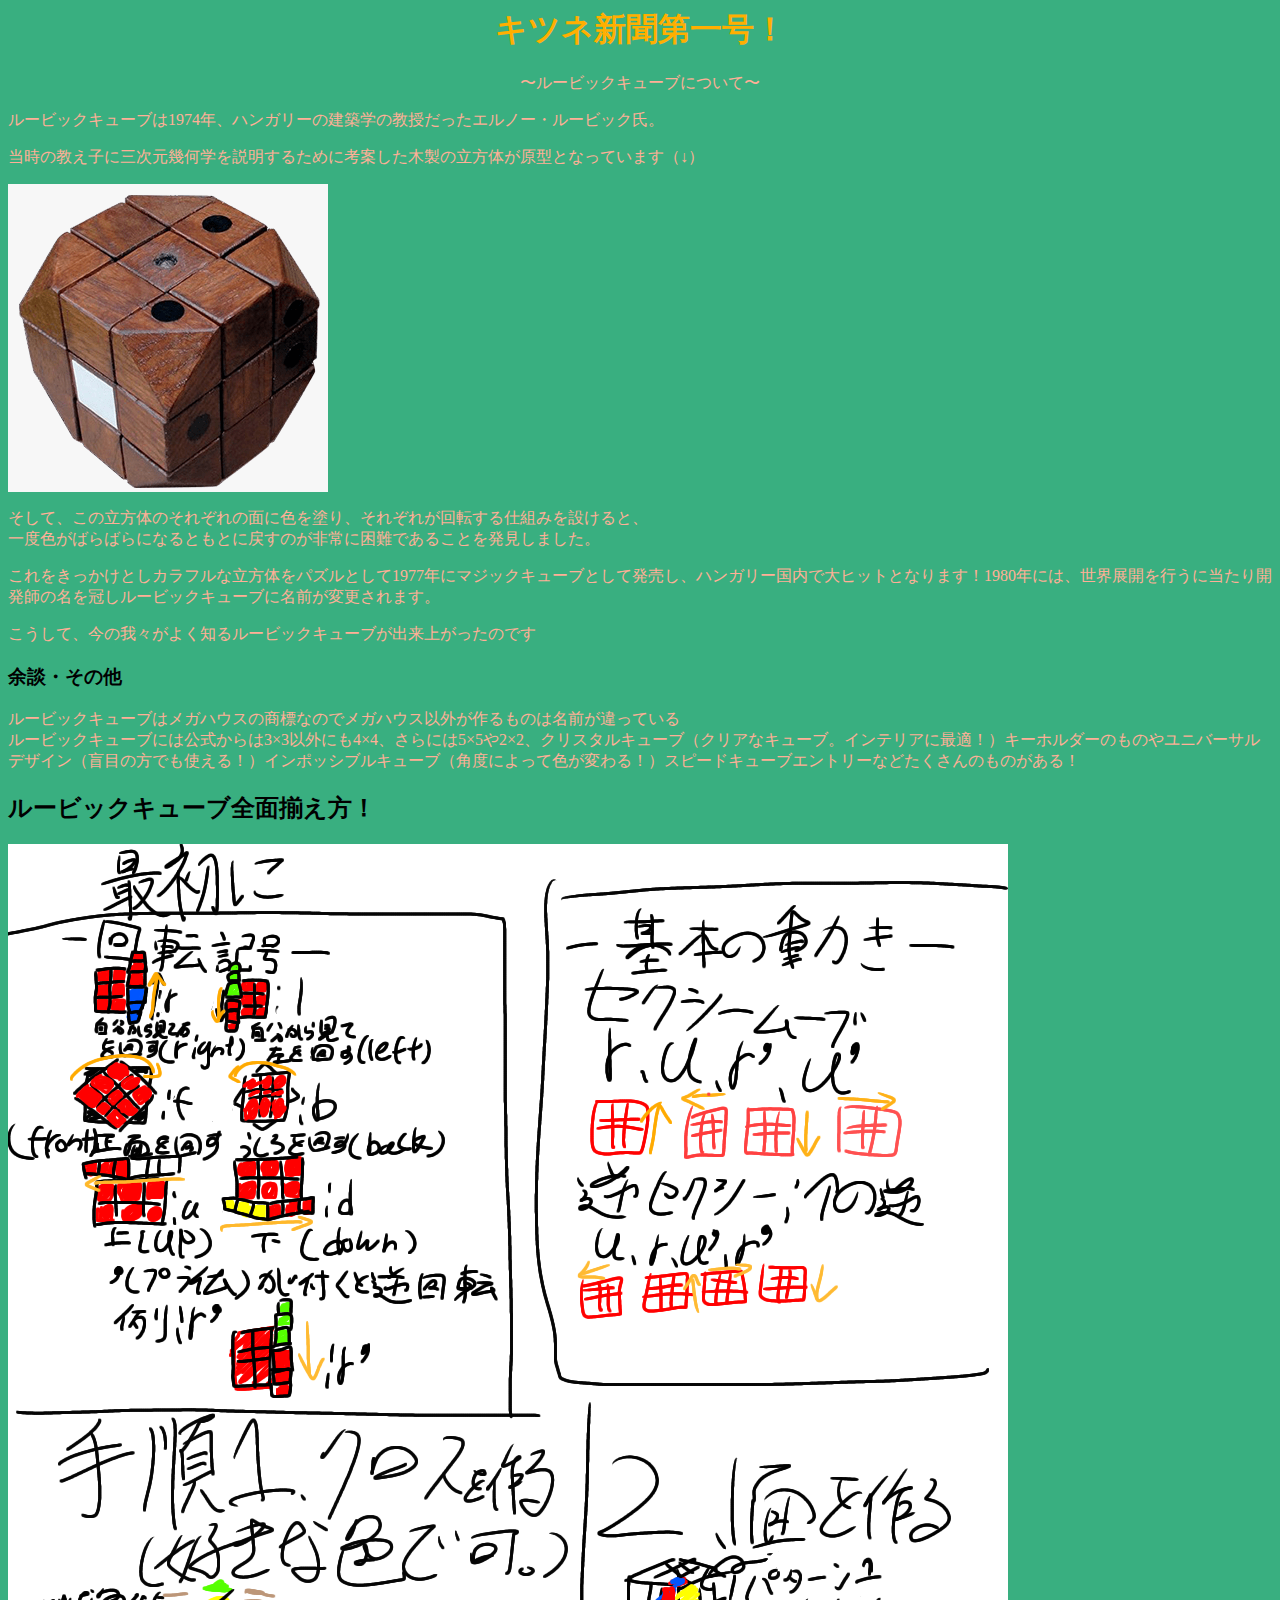
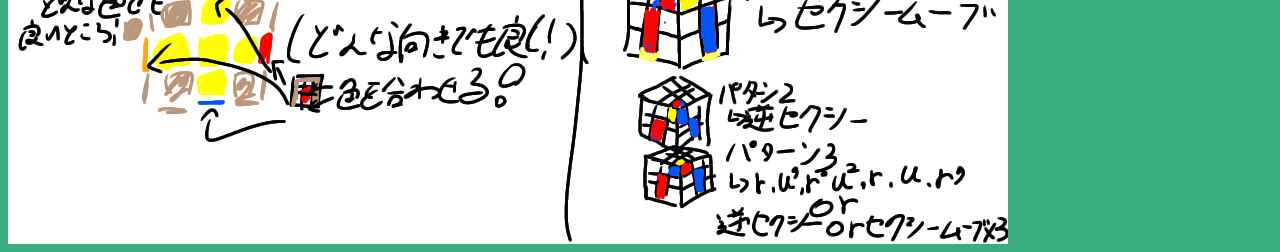
==== daiitigou.html @ 01ced879 "Update daiitigou.html" ====
<DOCSTYPE html>
  <html>
    <head>
      <link rel="stylesheet" href="css.css">
    </head>
    <body>
      <h1>キツネ新聞第一号！</h1>
      <p>〜ルービックキューブについて〜</p>
      <p class=main>ルービックキューブは1974年、ハンガリーの建築学の教授だったエルノー・ルービック氏。</p>
      <p class=main>当時の教え子に三次元幾何学を説明するために考案した木製の立方体が原型となっています（↓）</p>
      <img src="Screenshot 2023-12-01 20.06.54.png" alt="木製のキューブ（https://www.megahouse.co.jp/rubikcube/history/より引用）"/>
      <p class=main>そして、この立方体のそれぞれの面に色を塗り、それぞれが回転する仕組みを設けると、<br>一度色がばらばらになるともとに戻すのが非常に困難であることを発見しました。</p>
      <p class=main>これをきっかけとしカラフルな立方体をパズルとして1977年にマジックキューブとして発売し、ハンガリー国内で大ヒットとなります！1980年には、世界展開を行うに当たり開発師の名を冠しルービックキューブに名前が変更されます。</p>
      <p class=main>こうして、今の我々がよく知るルービックキューブが出来上がったのです</p>
      <h3>余談・その他</h3>
      <p class=main>ルービックキューブはメガハウスの商標なのでメガハウス以外が作るものは名前が違っている<br>ルービックキューブには公式からは3×3以外にも4×4、さらには5×5や2×2、クリスタルキューブ（クリアなキューブ。インテリアに最適！）キーホルダーのものやユニバーサルデザイン（盲目の方でも使える！）インポッシブルキューブ（角度によって色が変わる！）スピードキューブエントリーなどたくさんのものがある！</p>
      <h2>ルービックキューブ全面揃え方！</h2>
      <img src="無題3_20231202193657.png" alt="手順2まで"/>
      </body>
  </html>
---- css.css ----
h1{text-align:center;
   color:FFAF00;
  }
p{text-align:center;
  color:FFAF97;
 }
ul{text-align:center;
  }
body{
 background-color:39AF80;
}
p.main{text-align:left;
      }
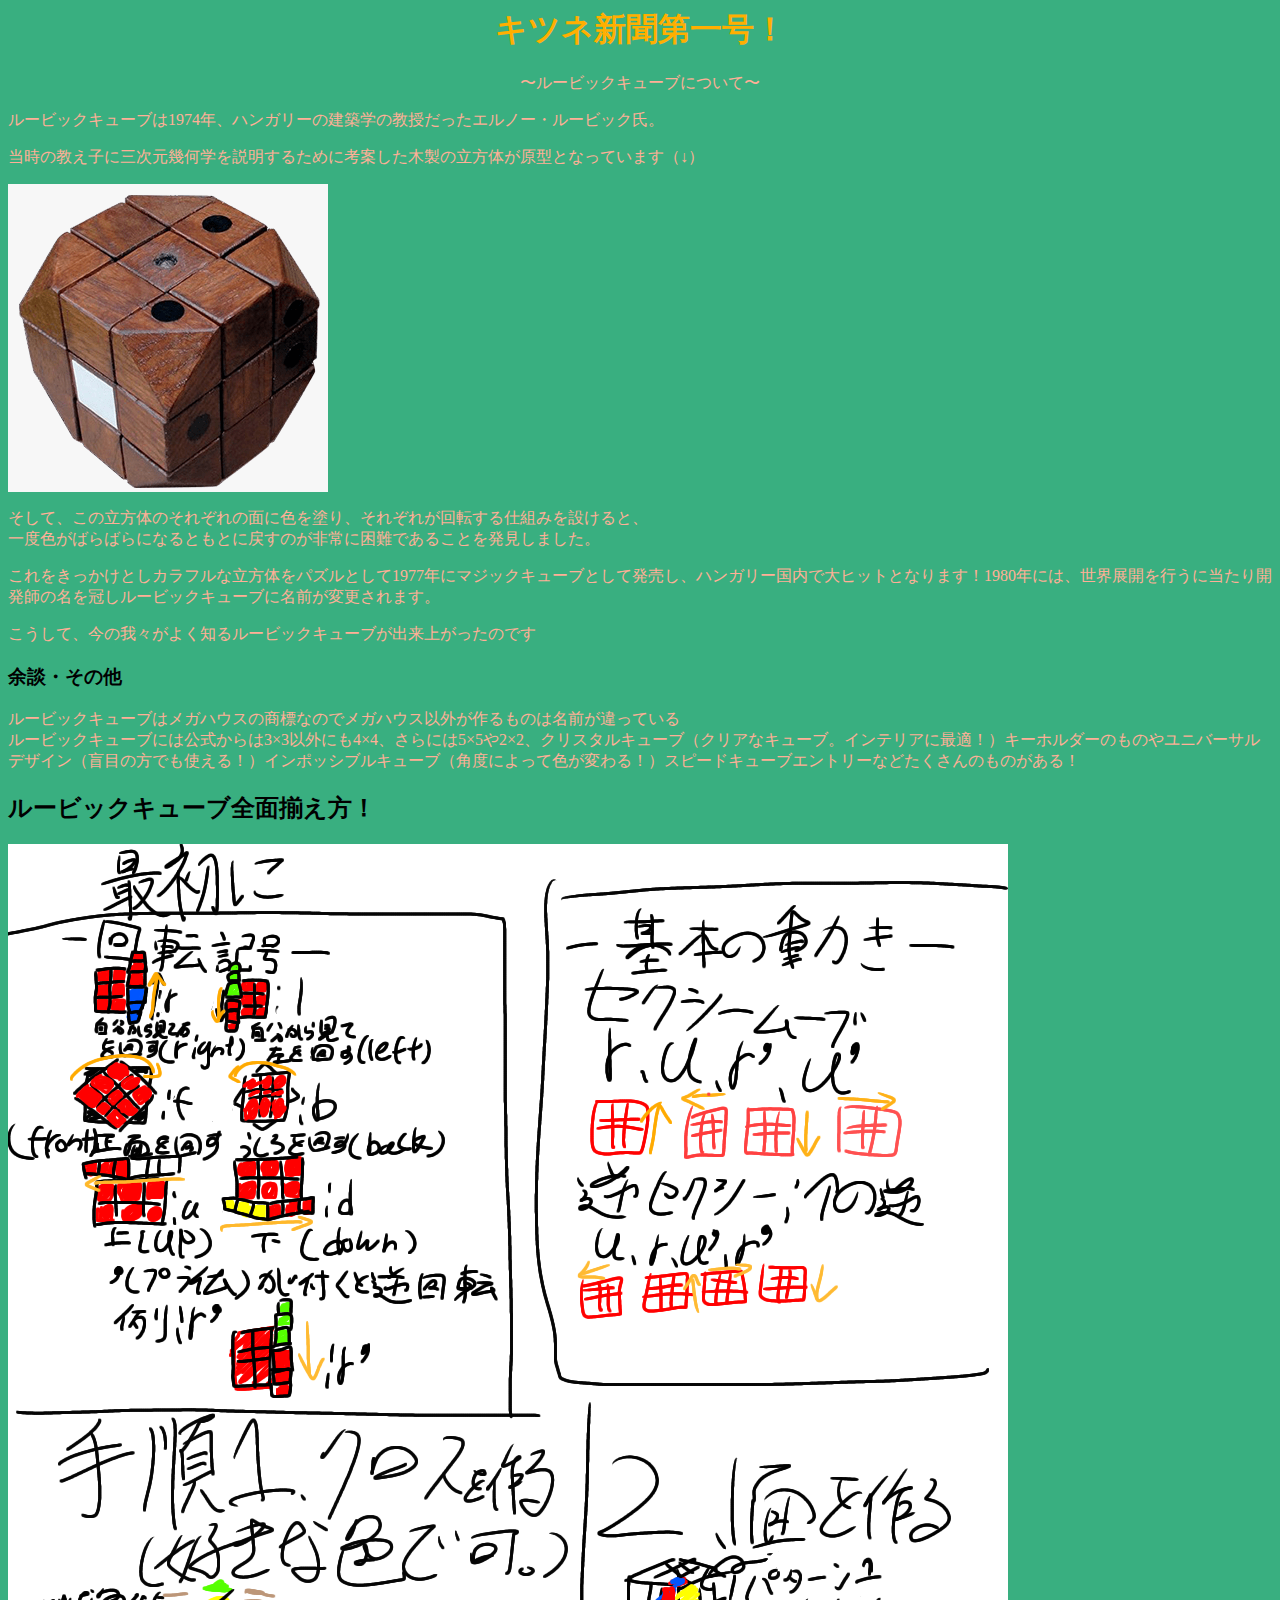
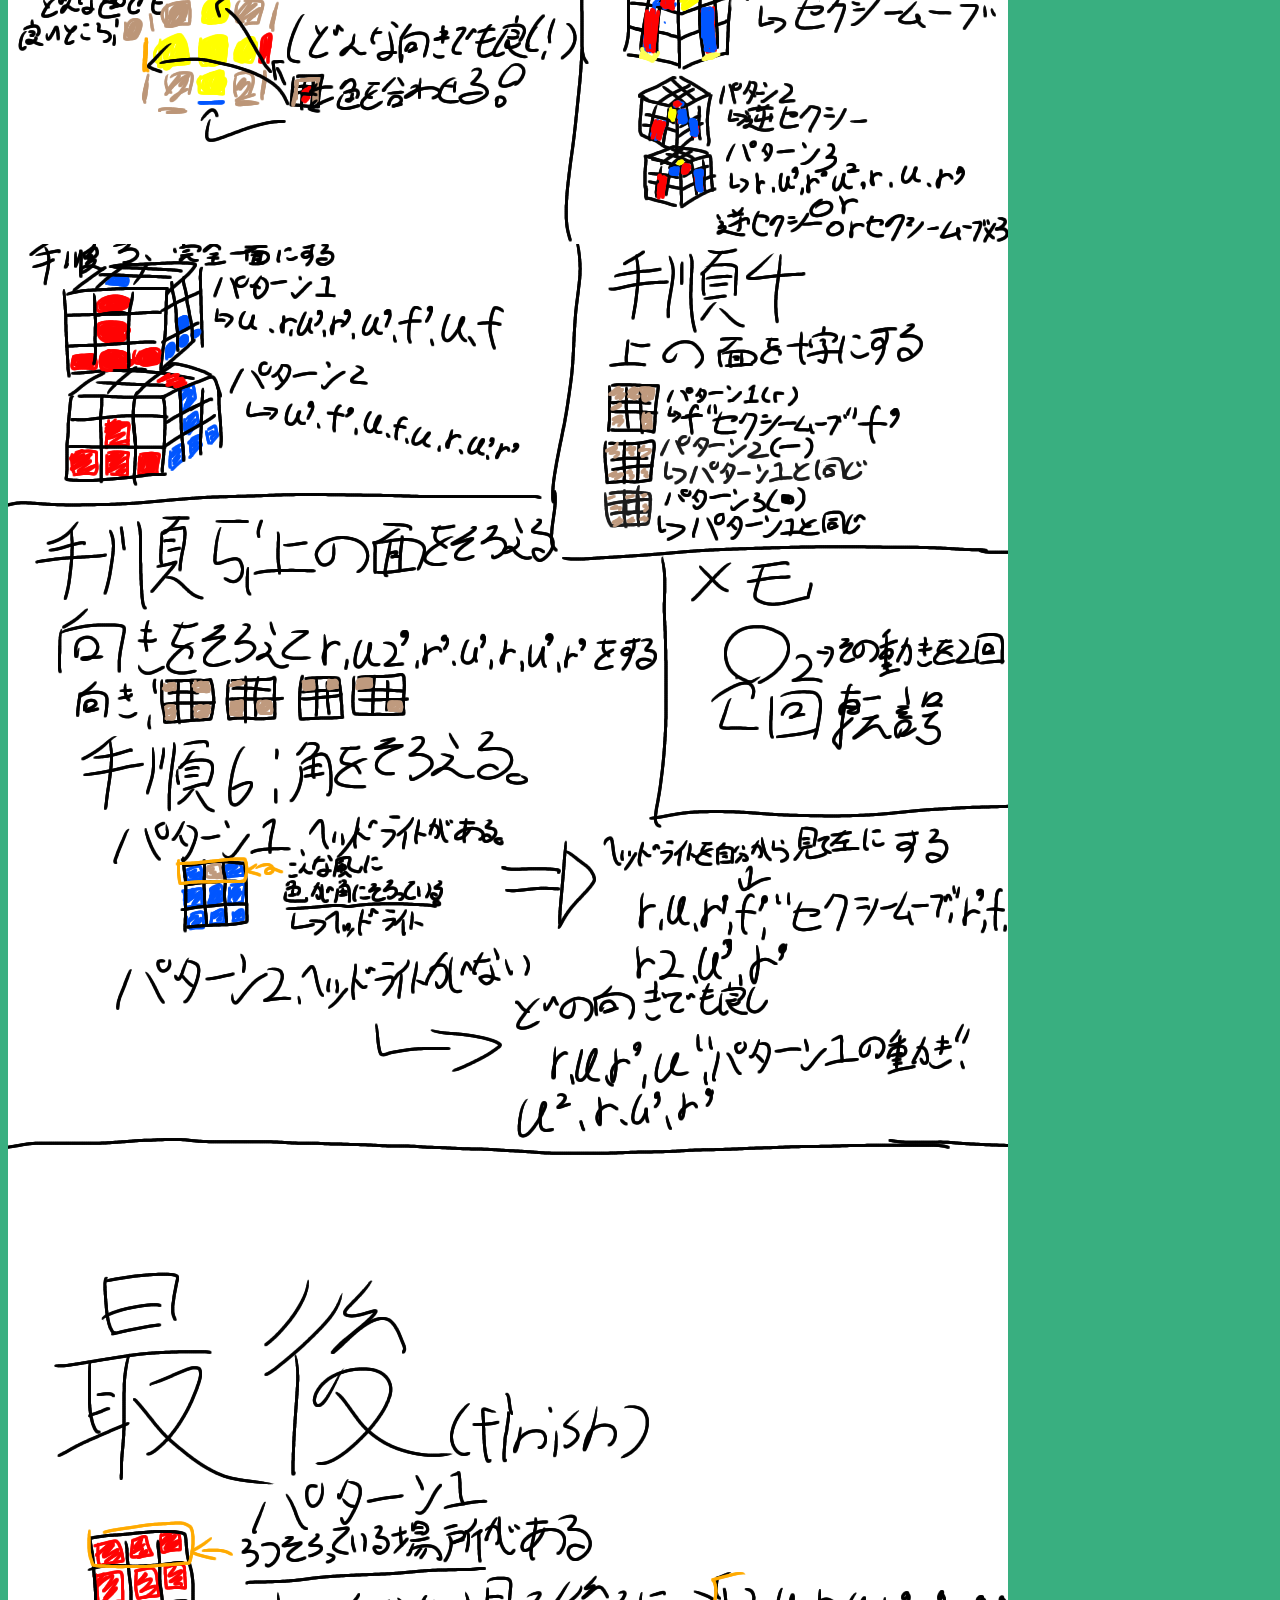
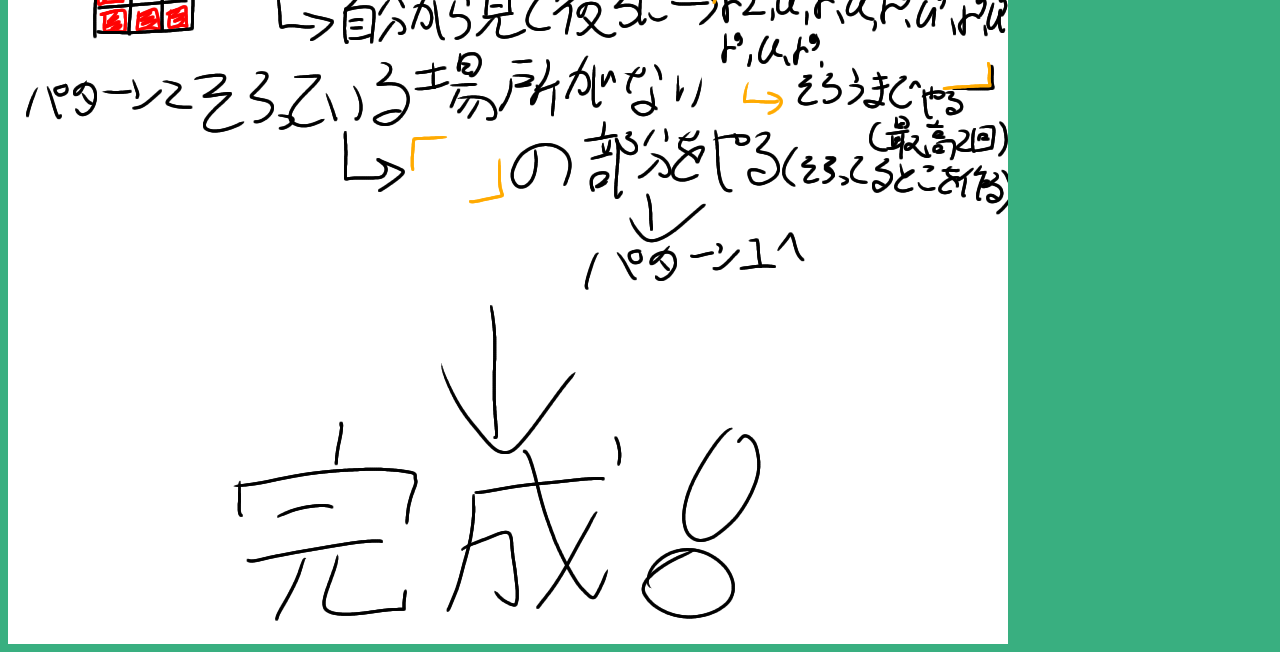
==== commit 8bee6f50: "Update daiitigou.html" ====
--- a/daiitigou.html
+++ b/daiitigou.html
@@ -16,5 +16,7 @@
       <p class=main>ルービックキューブはメガハウスの商標なのでメガハウス以外が作るものは名前が違っている<br>ルービックキューブには公式からは3×3以外にも4×4、さらには5×5や2×2、クリスタルキューブ（クリアなキューブ。インテリアに最適！）キーホルダーのものやユニバーサルデザイン（盲目の方でも使える！）インポッシブルキューブ（角度によって色が変わる！）スピードキューブエントリーなどたくさんのものがある！</p>
       <h2>ルービックキューブ全面揃え方！</h2>
       <img src="無題3_20231202193657.png" alt="手順2まで"/>
+      <img src="無題4_20231202200415.png" alt="手順最後の前"/>
+      <img src="無題5_20231202201257.png" alt="最後"/>
       </body>
   </html>
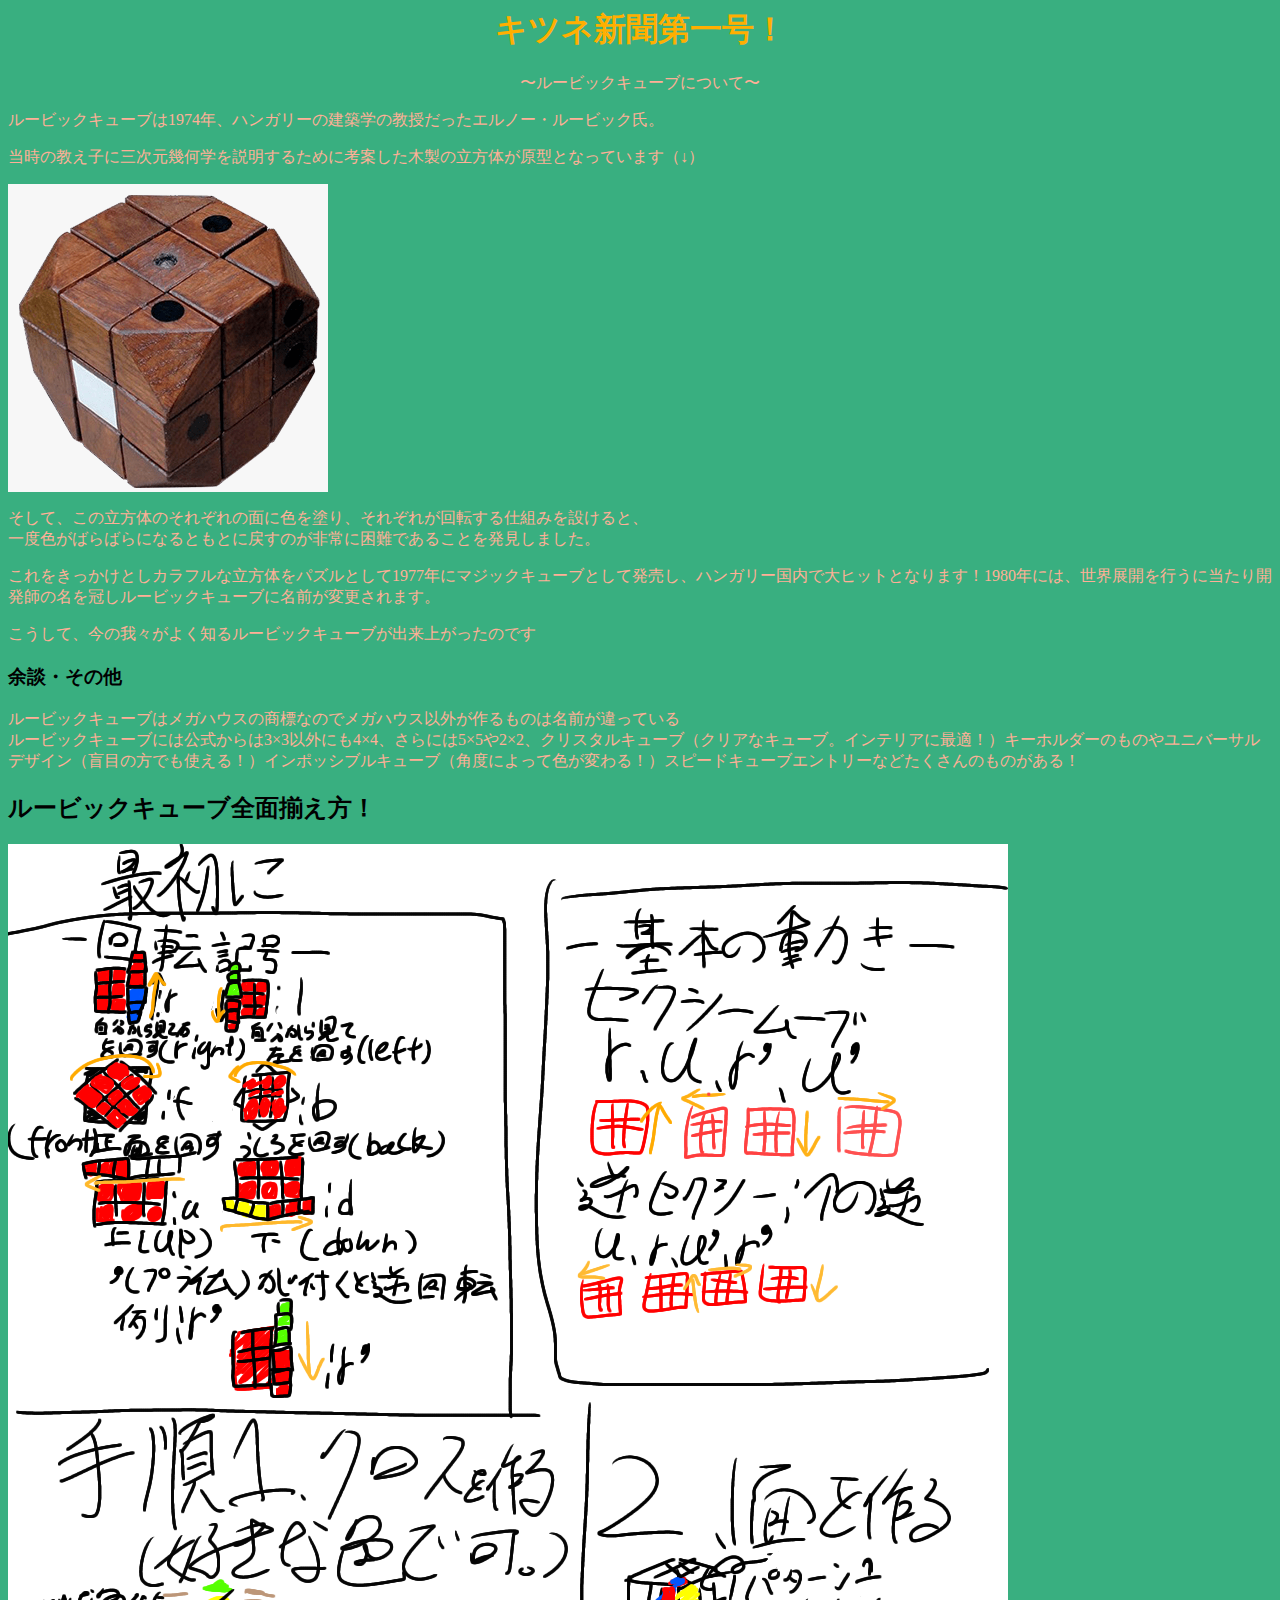
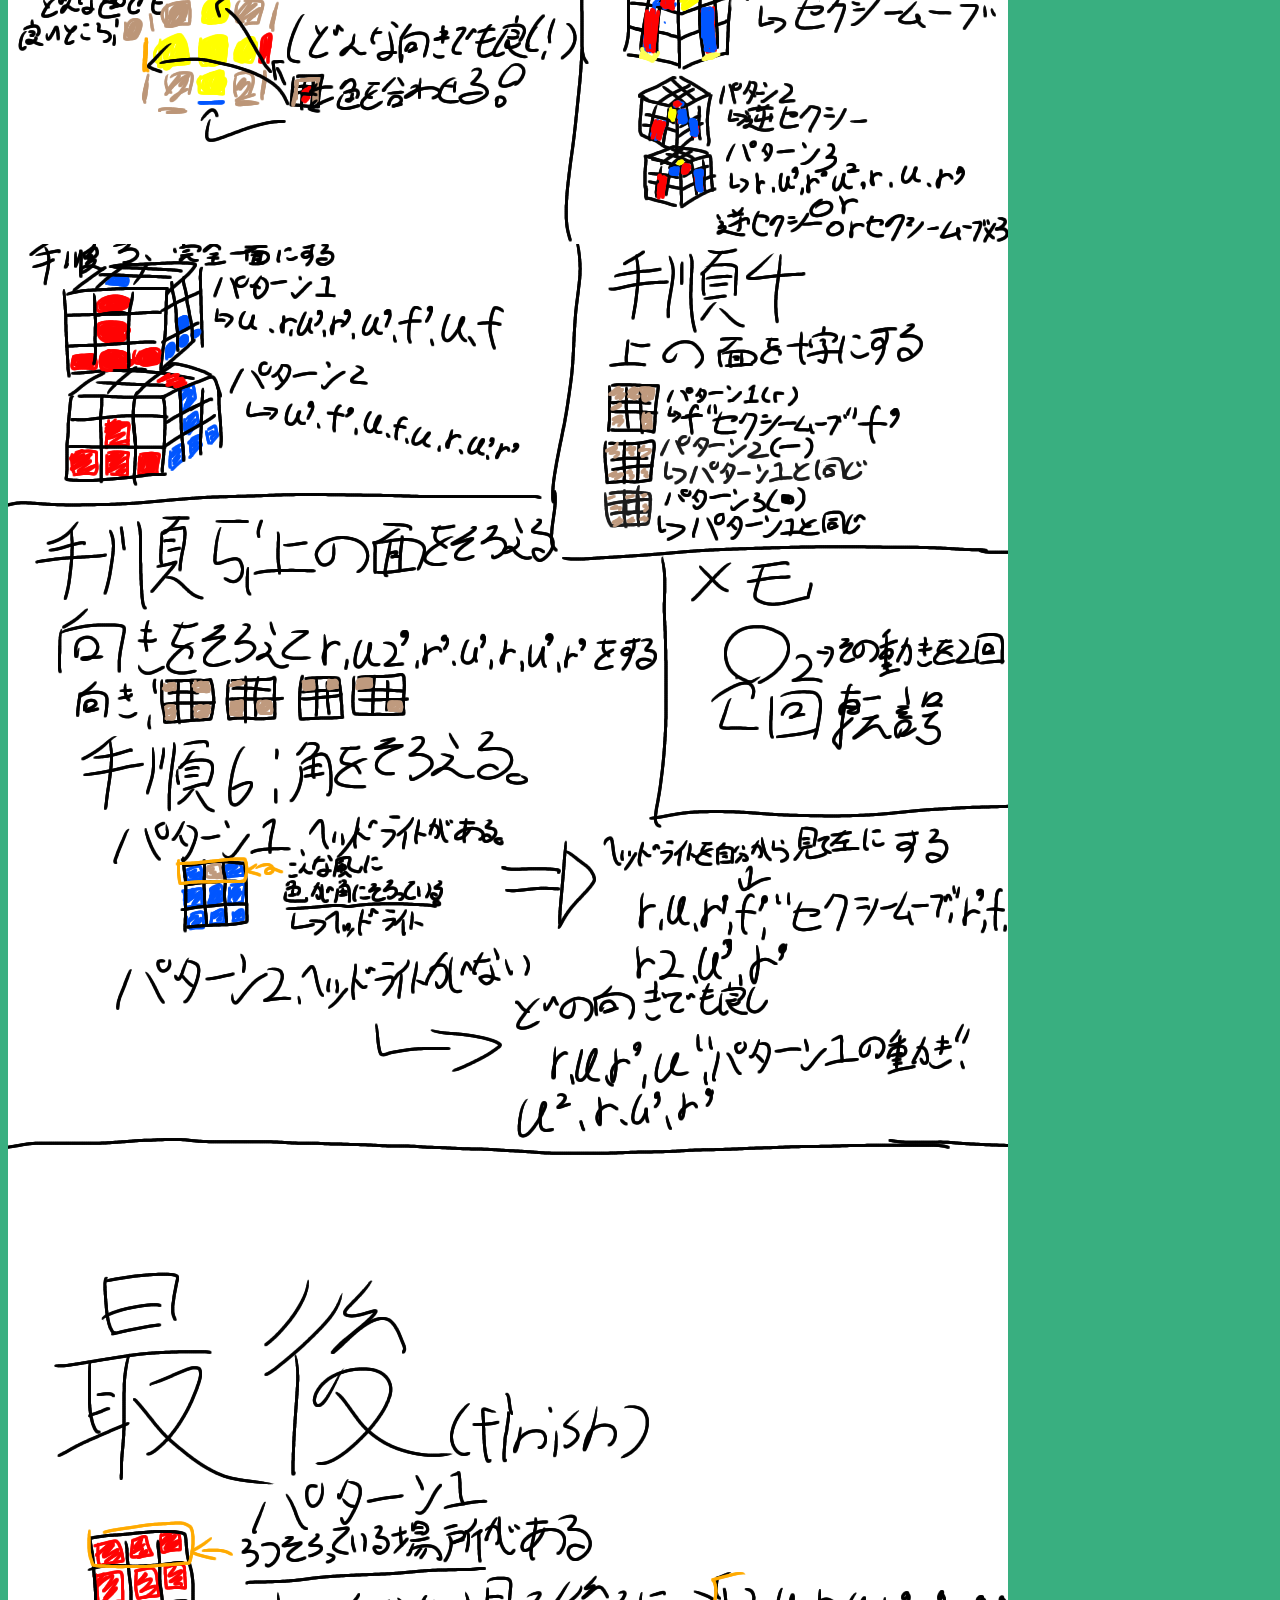
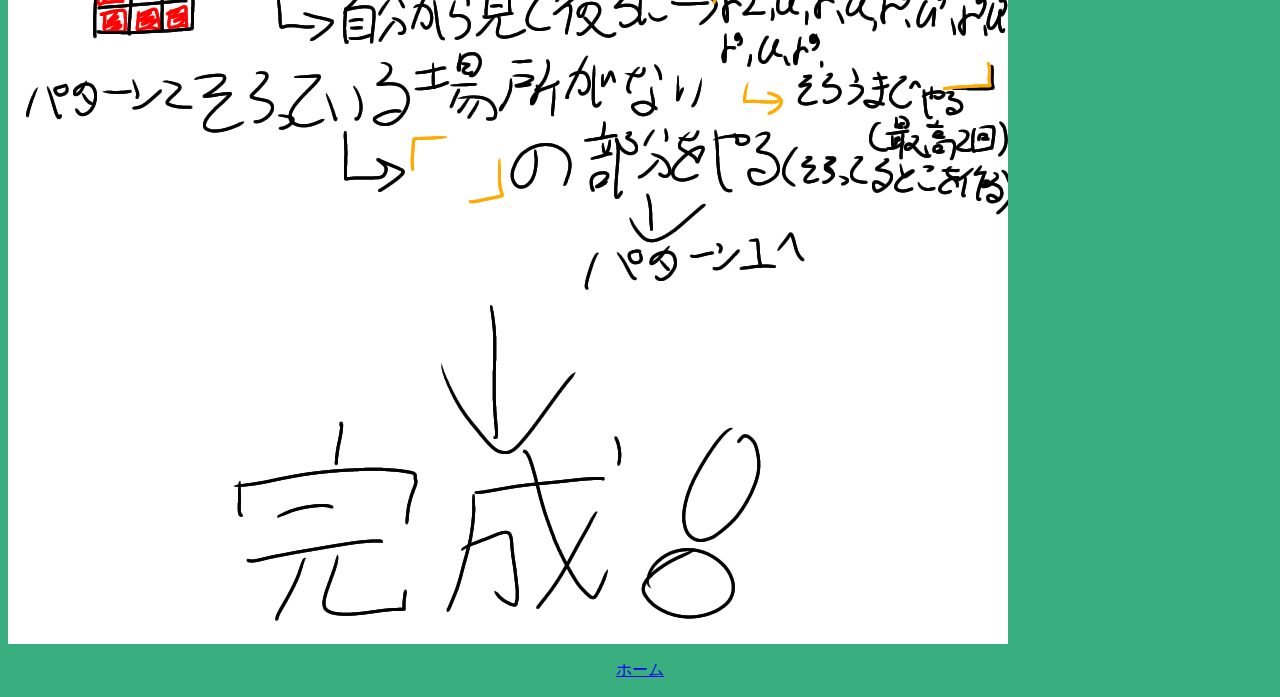
==== commit b311d9e6: "Update daiitigou.html" ====
--- a/daiitigou.html
+++ b/daiitigou.html
@@ -18,5 +18,6 @@
       <img src="無題3_20231202193657.png" alt="手順2まで"/>
       <img src="無題4_20231202200415.png" alt="手順最後の前"/>
       <img src="無題5_20231202201257.png" alt="最後"/>
+      <p><a href="https://konngitune.github.io/kitune-sinbun/">ホーム</a></p>
       </body>
   </html>
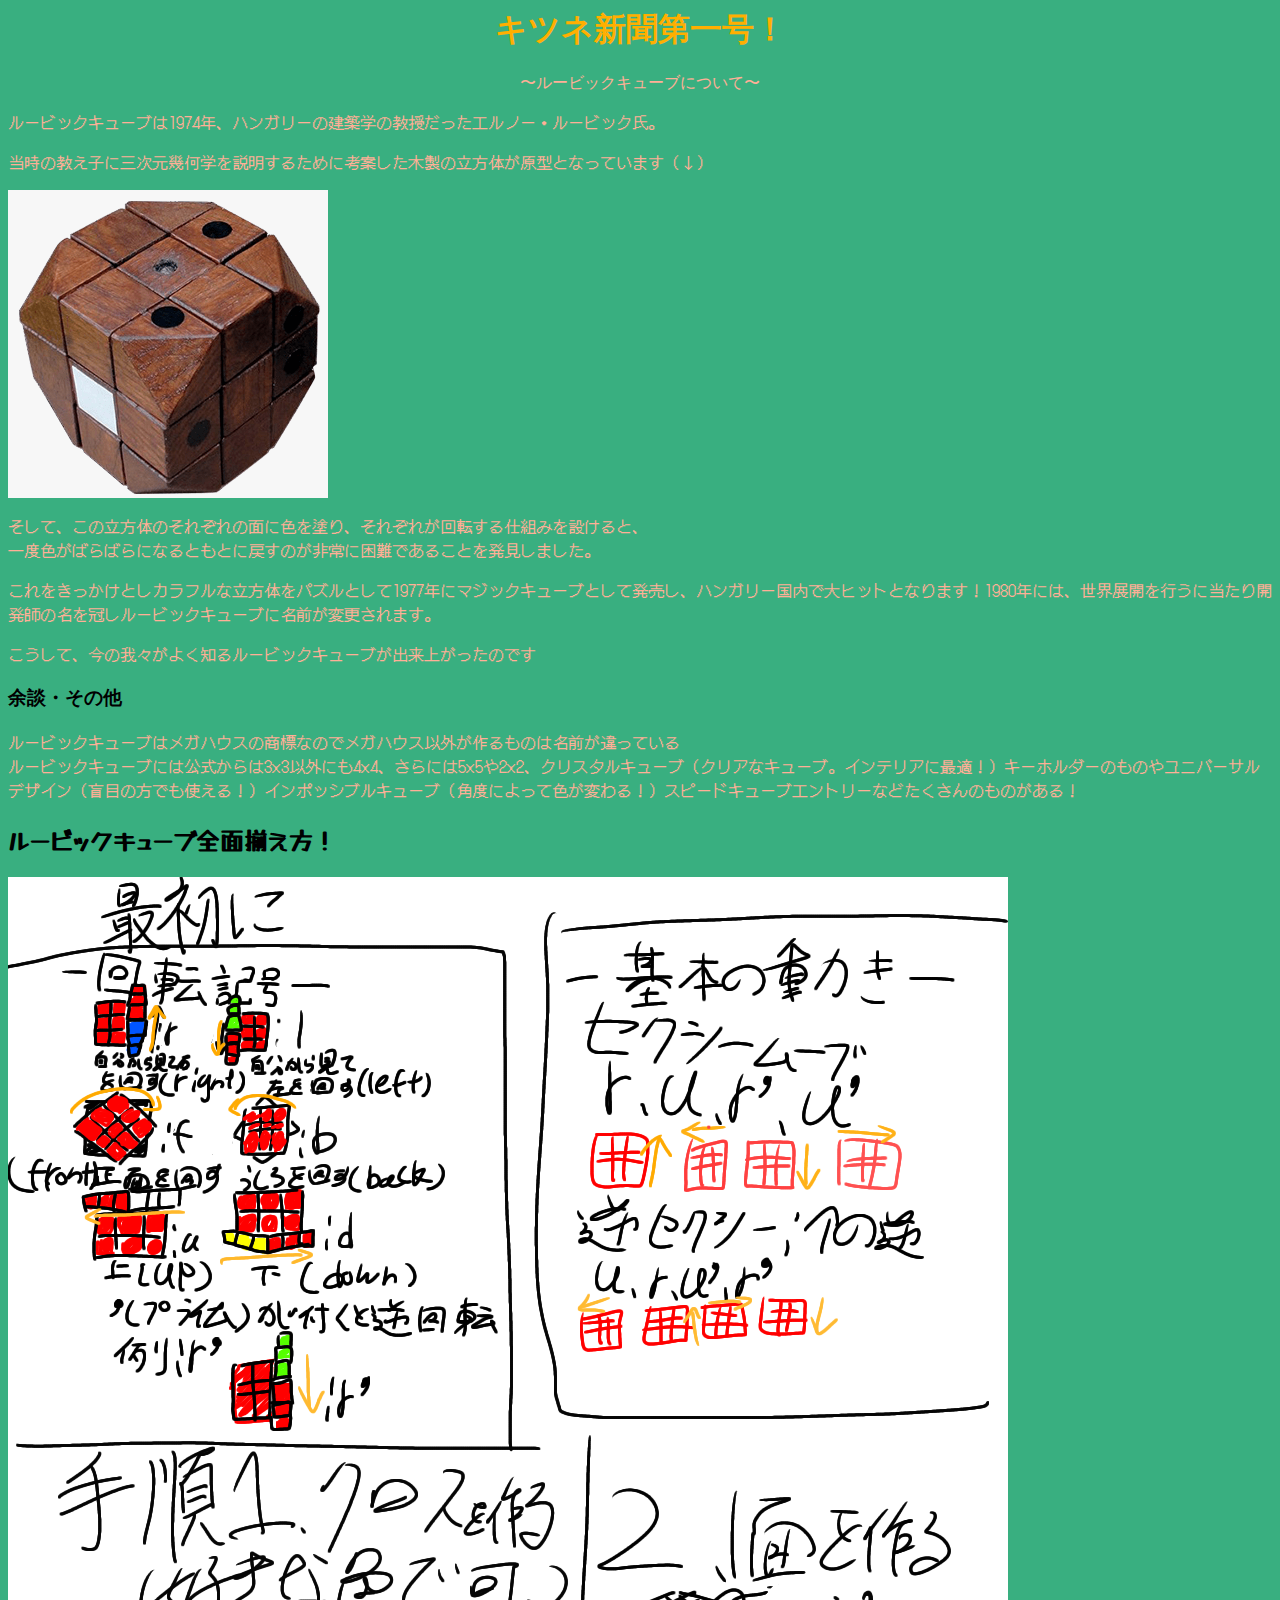
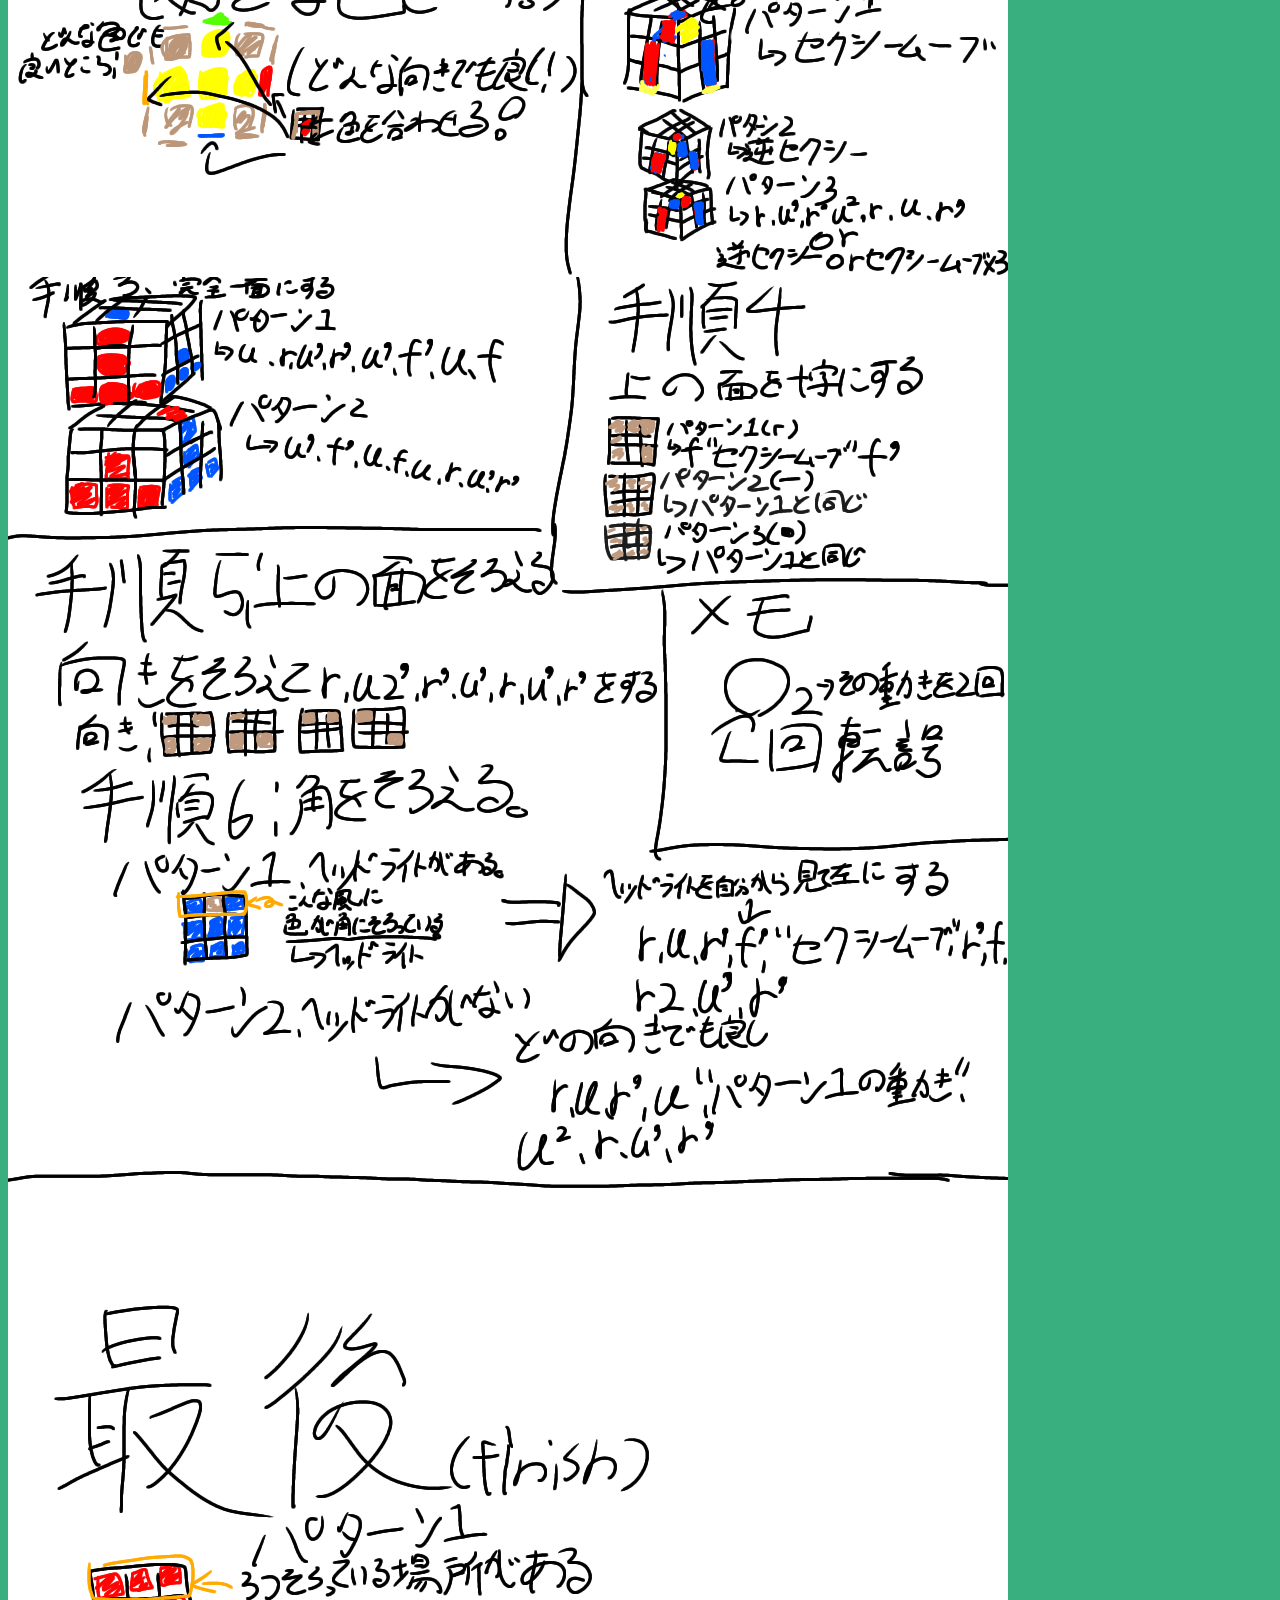
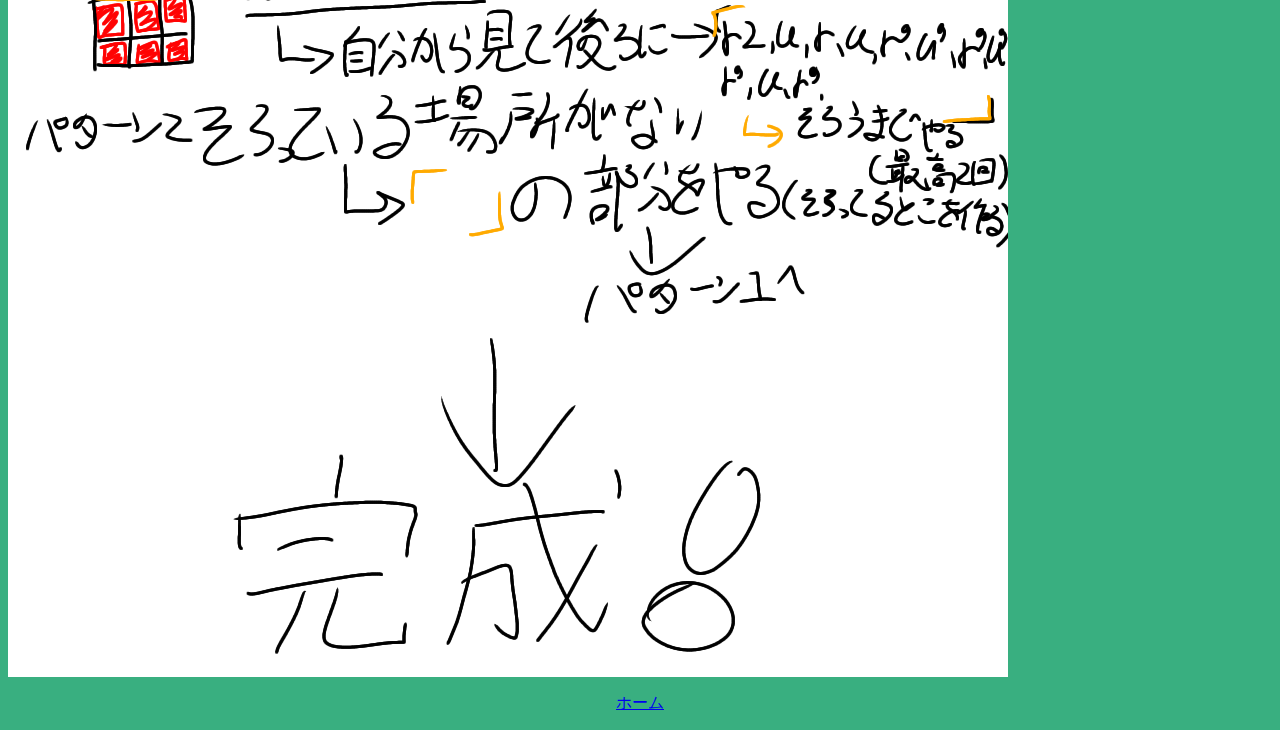
==== commit 0ea86924: "Update daiitigou.html" ====
--- a/daiitigou.html
+++ b/daiitigou.html
@@ -2,6 +2,8 @@
   <html>
     <head>
       <link rel="stylesheet" href="css.css">
+      <link href="https://fonts.googleapis.com/css2?family=Dela+Gothic+One&family=DotGothic16&family=Yuji+Boku&family=Yusei+Magic&display=swap" rel="stylesheet">
+      <title>第一号</title>
     </head>
     <body>
       <h1>キツネ新聞第一号！</h1>
--- a/css.css
+++ b/css.css
@@ -10,5 +10,9 @@
  background-color:39AF80;
 }
 p.main{text-align:left;
+       font-family: 'DotGothic16', sans-serif;
       }
+h2{
+   font-family: 'Yusei Magic', sans-serif;
+}
 
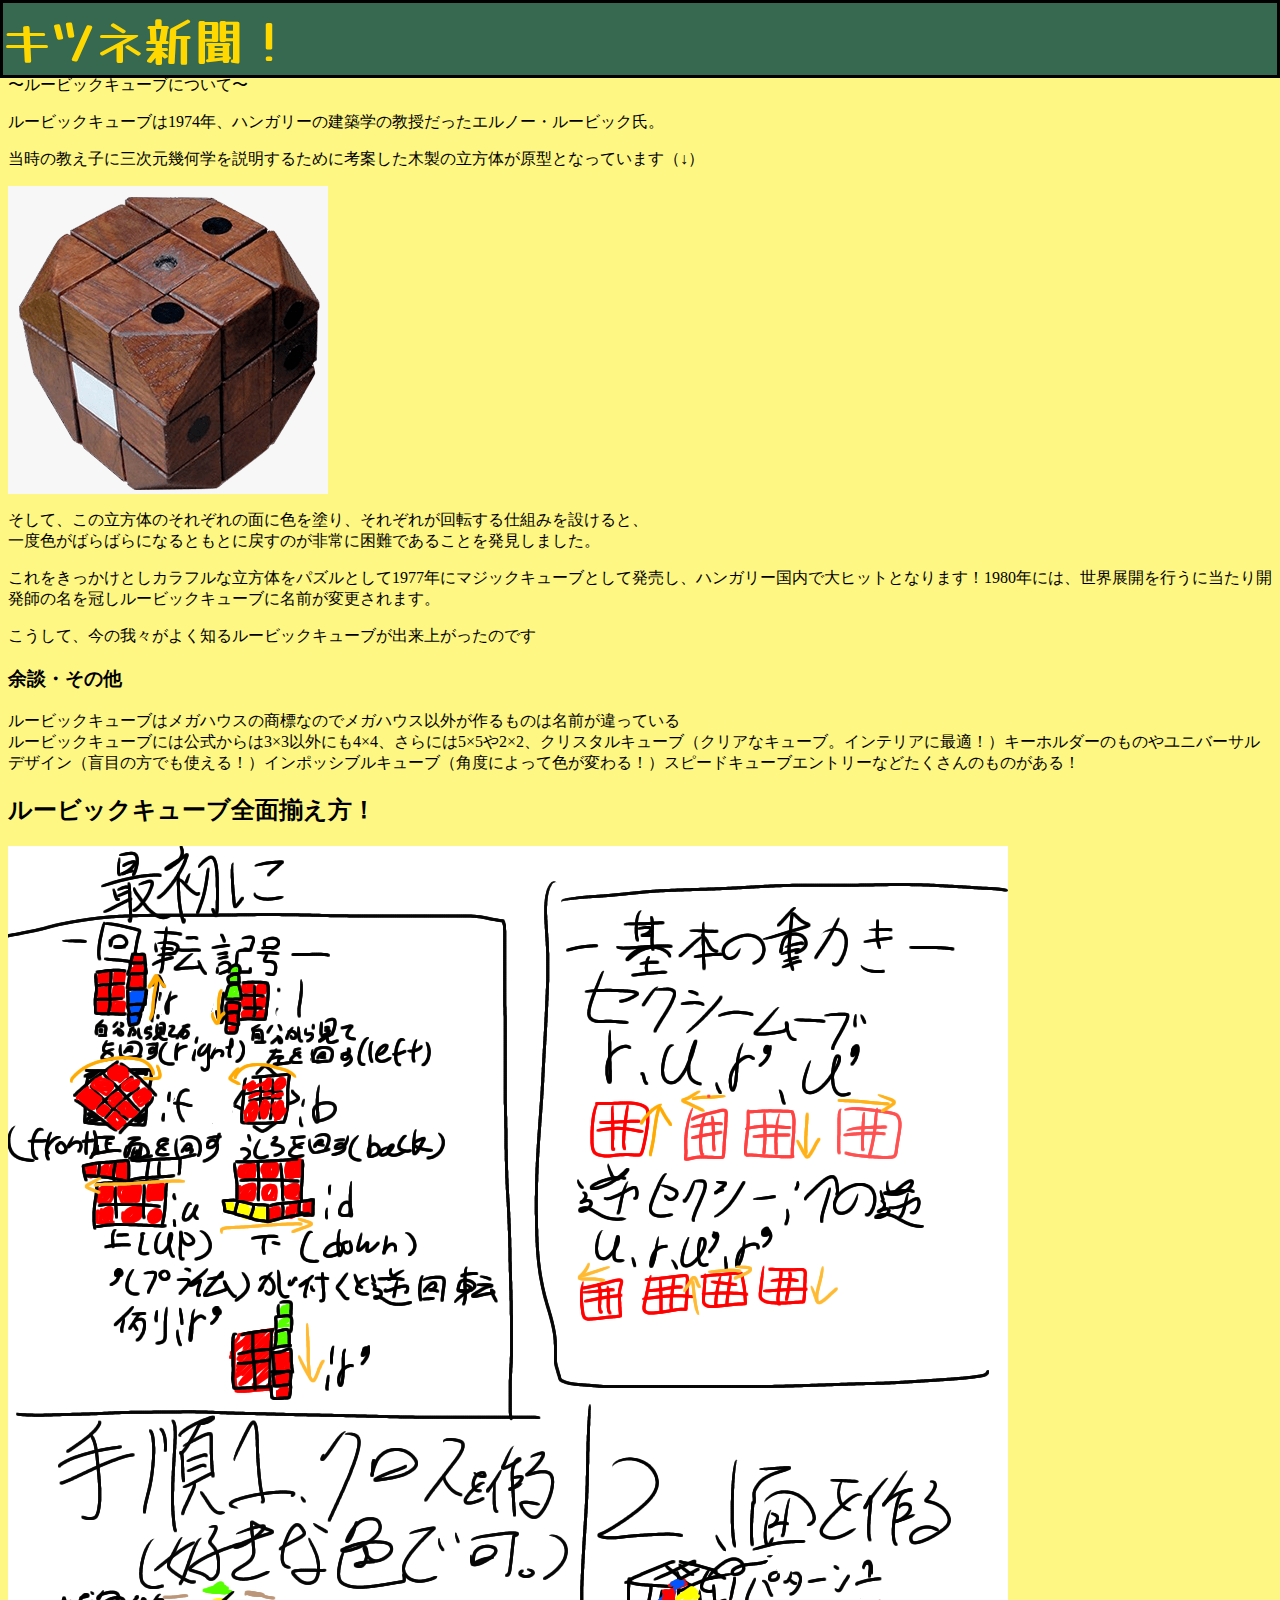
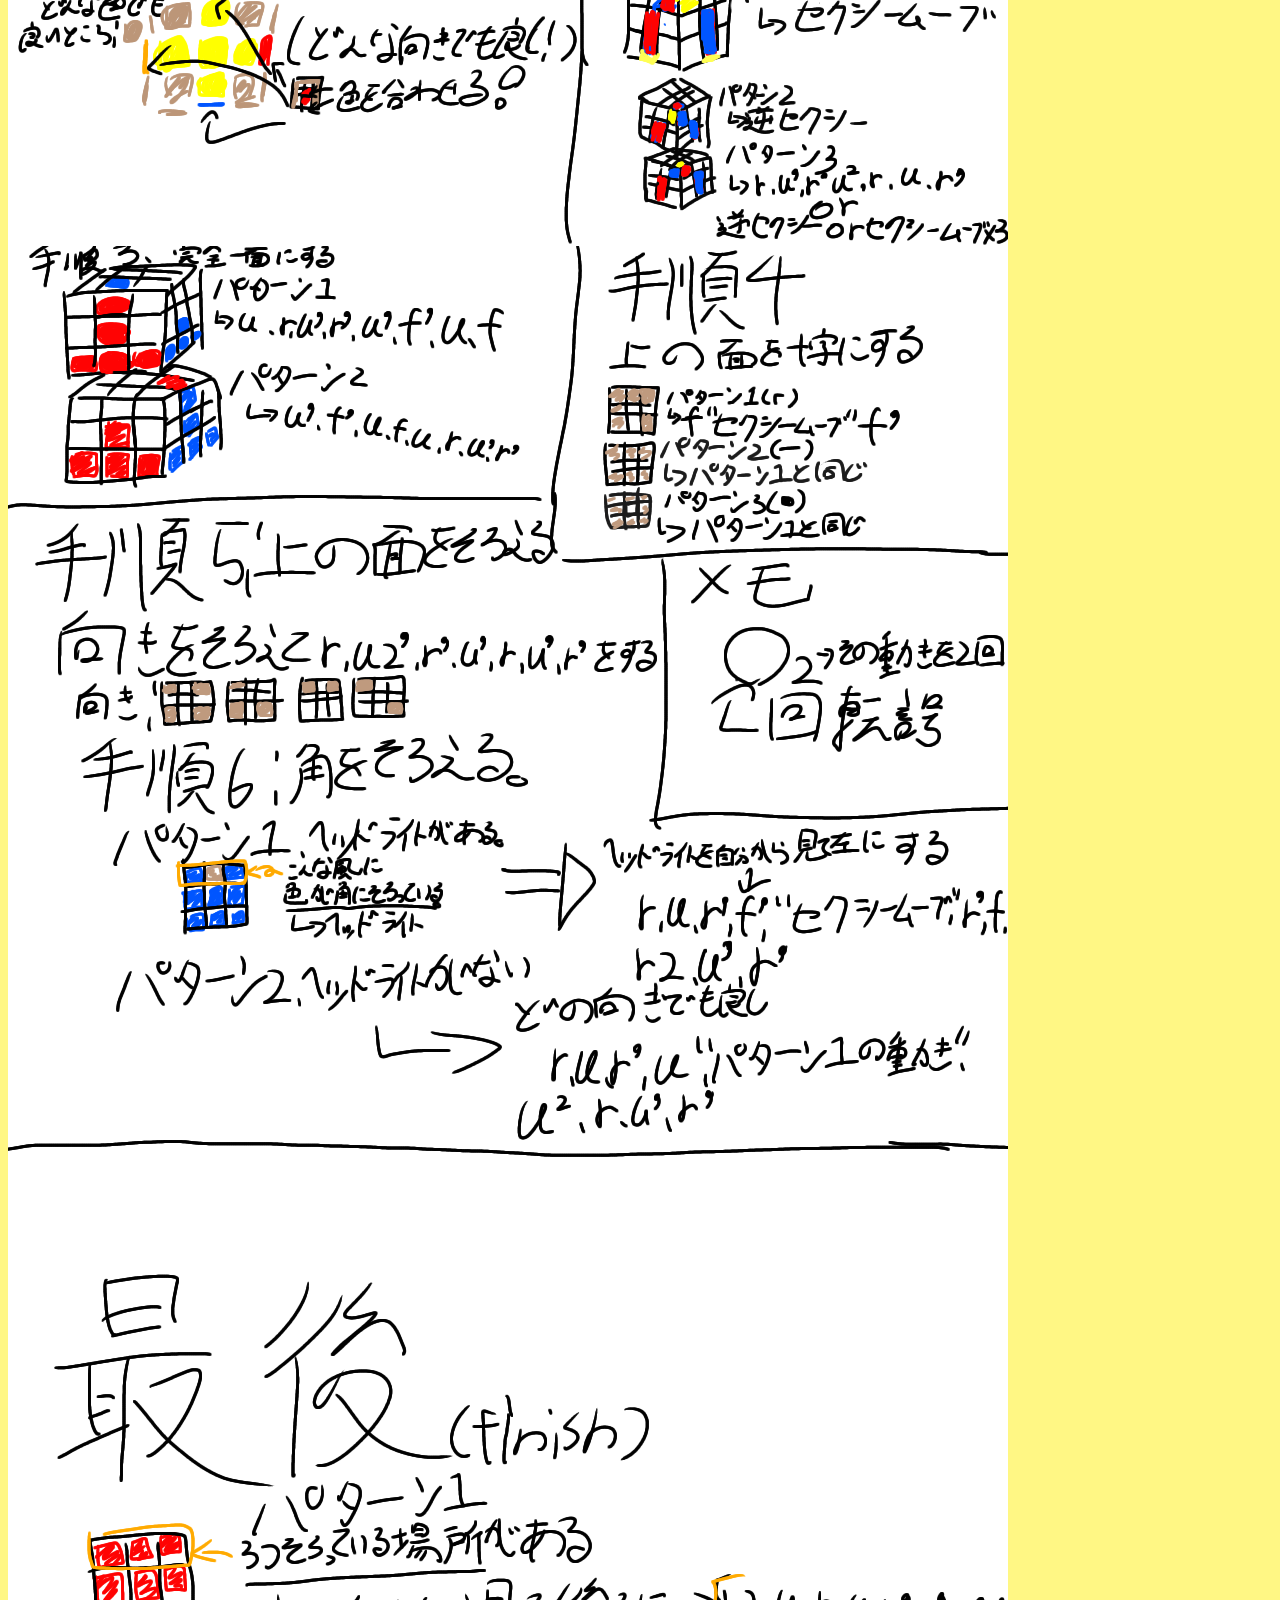
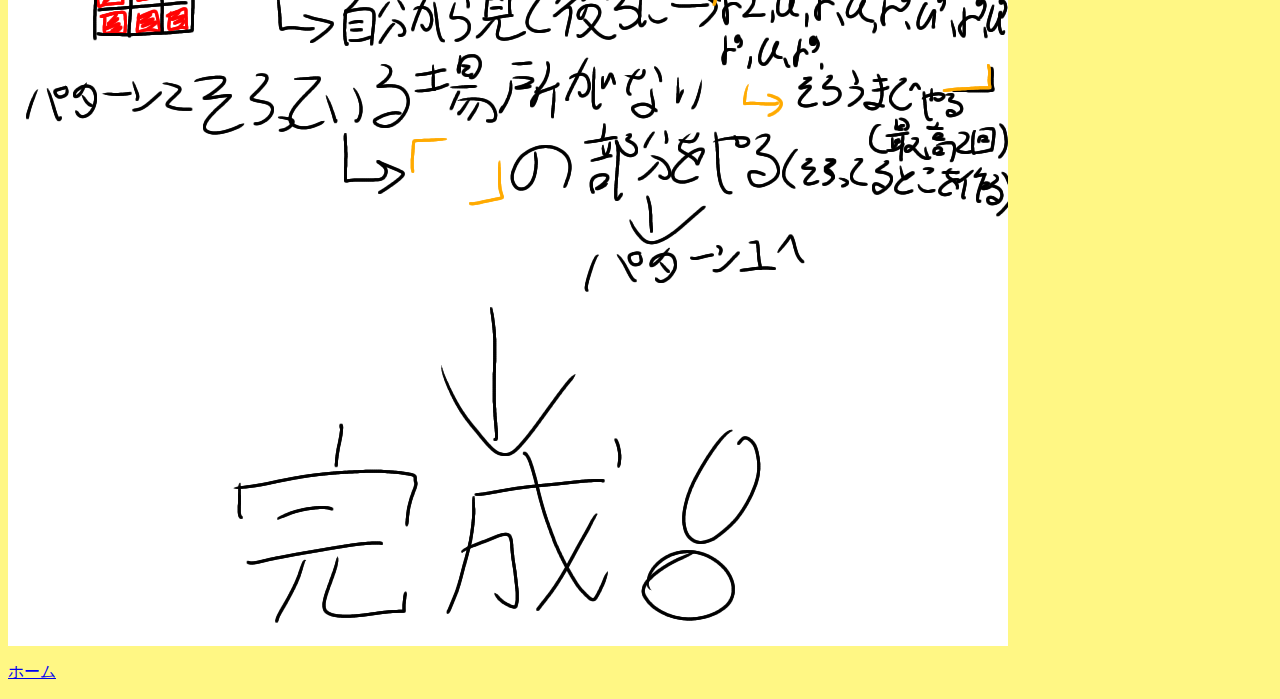
==== commit 595be47a: "Update daiitigou.html" ====
--- a/daiitigou.html
+++ b/daiitigou.html
@@ -3,9 +3,14 @@
     <head>
       <link rel="stylesheet" href="css.css">
       <link href="https://fonts.googleapis.com/css2?family=Dela+Gothic+One&family=DotGothic16&family=Yuji+Boku&family=Yusei+Magic&display=swap" rel="stylesheet">
-      <title>第一号</title>
+      <title>第一号（12/5）</title>
     </head>
     <body>
+      <header>
+<div class=botan>      
+<a href="test.html">キツネ新聞！</a>
+</div>
+</header> 
       <h1>キツネ新聞第一号！</h1>
       <p>〜ルービックキューブについて〜</p>
       <p class=main>ルービックキューブは1974年、ハンガリーの建築学の教授だったエルノー・ルービック氏。</p>
--- a/css.css
+++ b/css.css
@@ -1,18 +1,59 @@
-h1{text-align:center;
-   color:FFAF00;
-  }
-p{text-align:center;
-  color:FFAF97;
- }
-ul{text-align:center;
-  }
 body{
- background-color:39AF80;
+background-color:FFF784;}
+body{
+background-color:FFF784;}
+h1{text-align:left;
+color:#FFD800;
+font-family: 'Yusei Magic', sans-serif;}
+.botan{text-align:left;
+color:#FFD800;
+font-size:50px;
+font-family: 'Yusei Magic', sans-serif;}
+div.botan > a{
+color:#FFD800;
+  text-decoration: none;
+text-size:100px;
 }
-p.main{text-align:left;
-       font-family: 'DotGothic16', sans-serif;
-      }
-h2{
-   font-family: 'Yusei Magic', sans-serif;
+header{
+position: fixed;
+  z-index: 999;
+  top: 0;
+  left: 0;
+  width: 100%;
+  box-sizing: border-box;
+paddinf: 20px 40px;f  
+transition: padding .3s;
+background-color:#376951;
+border-style: solid;
+border-bottom-width: 3px;
+border-color:black;
 }
+article{
+position: relative;
+top:80px;
+}
+p.home{
+text-align:center;
+font-size:20px;
+}
+div.kizi{
+z-index:10;
+position:relative;
+left:300px;
+width:20%;
+border-style: solid;
+border-color:black;
+border-width: 3px;
+background-color:white;
+}
+div.news{
+z-index:11;
+position:relative;
+left:550px;
+bottom:102px;
+width:20%;
 
+border-style: solid;
+border-color:black;
+border-width: 3px;
+background-color:white;}
